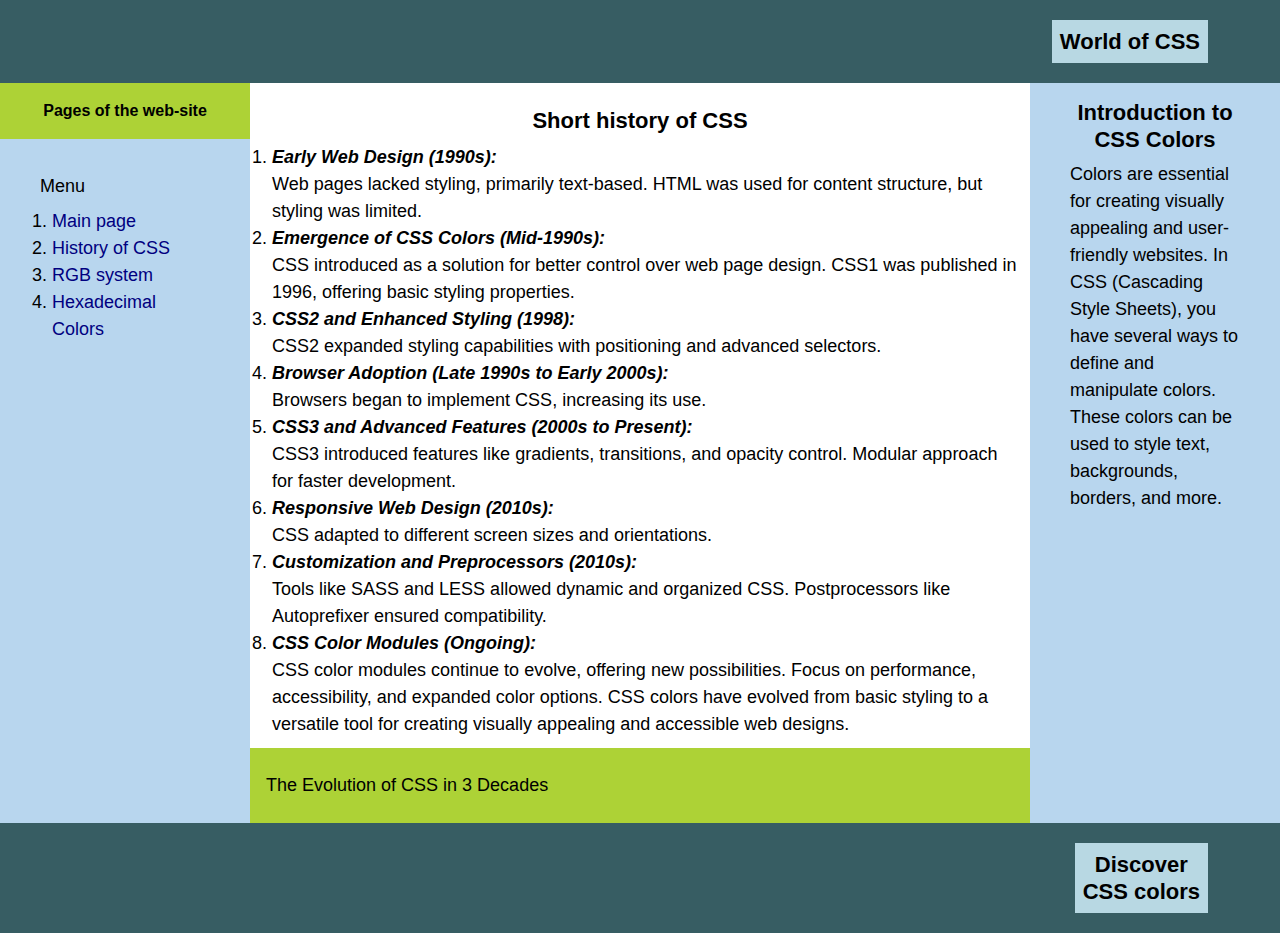
==== page2.html @ 4ef191cd "first version" ====
<!DOCTYPE html>
<html lang="en">

<head>
    <meta charset="UTF-8">
    <meta name="viewport" content="width=device-width, initial-scale=1.0">
    <title>My website</title>

    <link rel="stylesheet" type="text/css" href="styles.css">
</head>

<body>

    <!-- Header container of page -->
    <header>
        <div class="right-align">
            <h1 class="main-title-style">World of CSS</h1>
        </div>
    </header>

    <!-- Main container -->
    <main>
        <!-- Left side bar -->
        <aside class="sidebar">
            <!-- Additional container on the left side bar -->
            <div class="add-el">
                <p class="add-title-style">Pages of the web-site</p>
            </div>
            <!-- Content of the side bar -->
            <div class="sidebar-content">
        
                <p class="main-text-style">Menu</p>
                <ol>
                    <li><a href="index.html"> Main page</a></li>
                    <li><a href="page2.html"> History of CSS</a></li>
                    <li><a href="page3.html"> RGB system</a></li>
                    <li><a href="page4.html"> Hexadecimal Colors</a></li>
                </ol>
            </div>
        </aside>

        <div class="main-div">
            <h2 class="main-title-style">Short history of CSS</h2>

            <div class="main-text-box">
            <ol>
                <li><span class="li-title">Early Web Design (1990s):</span><br>
                Web pages lacked styling, primarily text-based.
                HTML was used for content structure, but styling was limited.</li>

                <li><span class="li-title">Emergence of CSS Colors (Mid-1990s):</span><br>
                CSS introduced as a solution for better control over web page design.
                CSS1 was published in 1996, offering basic styling properties.</li>

                <li><span class="li-title">CSS2 and Enhanced Styling (1998):</span><br>
                CSS2 expanded styling capabilities with positioning and advanced selectors.</li>

                <li><span class="li-title">Browser Adoption (Late 1990s to Early 2000s):</span><br>
                Browsers began to implement CSS, increasing its use.</li>

                <li><span class="li-title">CSS3 and Advanced Features (2000s to Present):</span><br>
                CSS3 introduced features like gradients, transitions, and opacity control.
                Modular approach for faster development.</li>

                <li><span class="li-title">Responsive Web Design (2010s):</span><br>
                CSS adapted to different screen sizes and orientations.</li>

                <li><span class="li-title">Customization and Preprocessors (2010s):</span><br>
                Tools like SASS and LESS allowed dynamic and organized CSS.
                Postprocessors like Autoprefixer ensured compatibility.</li>

                <li><span class="li-title">CSS Color Modules (Ongoing):</span><br>
                CSS color modules continue to evolve, offering new possibilities.
                Focus on performance, accessibility, and expanded color options.
                CSS colors have evolved from basic styling to a versatile tool for creating visually appealing and accessible web
                designs.</li>
            </ol>
            </div>

            <!-- Additional element of main div -->
            <div class="add-footer">
                <p class="main-text-style">The Evolution of CSS in 3 Decades</p>
            </div>
        </div>

        <!-- Right sidebar -->
        <aside class="sidebar">
            <div class="sidebar-content">
                <h3 class="main-title-style">Introduction to CSS Colors</h3>
                <p class="main-text-style">
                    Colors are essential for creating visually appealing and
                    user-friendly websites. In CSS (Cascading Style Sheets), you
                    have several ways to define and manipulate colors. These
                    colors can be used to style text, backgrounds, borders, and
                    more. </p>
            </div>
        </aside>

    </main>

    <!-- Footer -->
    <footer>
        <div class="right-align">
            <h1 class="main-title-style">Discover<br> CSS colors</h1>
        </div>
    </footer>

</body>
</html>
---- styles.css ----
body {
    display: flex;
    flex-wrap: wrap;
    font-family: 'Montserrat', sans-serif;
    background-color: white;
    margin: 0;
    padding: 0;
    /* max-width: 1200; */
}

header {
    background: #375d63;
    padding: 20px;
    text-align: center;
    width: 100%;
}

footer {
    background: #375d63;
    padding: 20px;
    text-align: center;
    width: 100%;
    margin-bottom: 0px;
}

.sidebar {
    background: #b8d6ee;
    width: 250px;
    padding-bottom: 40px;
    box-sizing: border-box;
}

.sidebar-content {
    padding-left: 40px;
    padding-top: 16px;
    padding-right: 40px;
    box-sizing: border-box;
}

.add-footer {
    padding: 16px;
    border: 0px;
    flex-direction: row;
    /* margin-bottom: 0px;
    margin-top: auto; */
    background-color: #add236;
    bottom: 0;
}

.add-el {
    padding: 16px;
    border: 0px;
    margin-bottom: 10px;
    margin-top: 0 px;
    background-color: #add236;
}

.right-align {
    float: right;
    margin-right: 52px;
    background-color: #b8d8e3;
    padding: 8px;
}

.main-title-style{
    color: #000;
    font-size: 22px;
    font-weight: 700;
    line-height: 27px;
    margin-top: 0px;
    margin-bottom: 0px;
    text-align: center;
}

.add-title-style {
    color: #000;
    font-size: 16px;
    font-weight: 600;
    line-height: 24px;
    margin-top: 0px;
    margin-bottom: 0px;
    text-align: center;
}

.main-text-style {
    color: #000;
    font-size: 18px;
    font-weight: 400;
    line-height: 27px;
    margin-top: 8px;
    margin-bottom: 8px;
    text-align: left;
}

.main-text-box{
    padding: 10px;
}

main{
    display: flex;
    flex: 1;
    /* flex-direction:row; */
}

.main-div{
    /* padding: 20px; */
    margin-top: 24px;
    flex: 1;
}

.main-content {
    display: flex;
    flex-direction: column;
    /* justify-content: space-between; */
}

.img-container{
    display: flex;
    justify-content: center;
    align-items: center;
}

img {
    width: 320px;
    height: auto;
    margin: 10px;
    /* flex: 1; */
}

ol {
    /* list-style-type: none; */
    padding: 0;
    padding-left: 12px;
    margin: 0;
}

ol li{
    margin: 0;
    padding: 0;
    font-size: 18px;
    font-weight: 400;
    line-height: 27px;
    color: #000;
}

ul li {
    padding-bottom: 4px;
}

ol li a {
    text-decoration: none;
    color: navy;
}

ol li a:active, ol li a:hover {
    text-decoration: underline;
    color: royalblue;
}

.li-title{
    color: #000;
    font-style: italic;
    font-size: 18px;
    font-weight: 600;
    line-height: 27px;
    margin-top: 0px;
    margin-bottom: 0px;
    text-align: left;
}
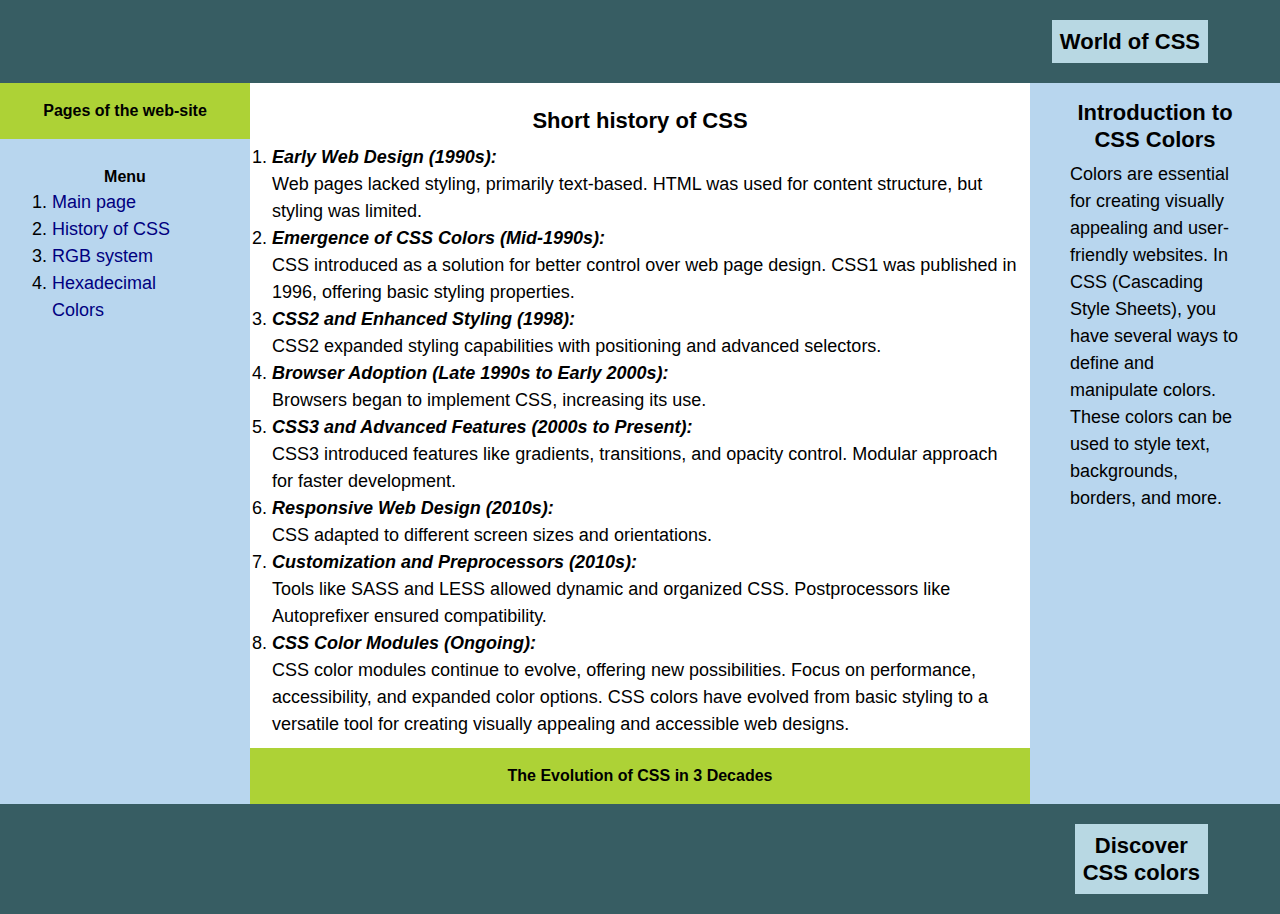
==== commit b102b41f: "flex direction of img is added" ====
--- a/page2.html
+++ b/page2.html
@@ -29,7 +29,7 @@
             <!-- Content of the side bar -->
             <div class="sidebar-content">
         
-                <p class="main-text-style">Menu</p>
+                <p class="add-title-style">Menu</p>
                 <ol>
                     <li><a href="index.html"> Main page</a></li>
                     <li><a href="page2.html"> History of CSS</a></li>
@@ -79,7 +79,7 @@
 
             <!-- Additional element of main div -->
             <div class="add-footer">
-                <p class="main-text-style">The Evolution of CSS in 3 Decades</p>
+                <p class="add-title-style">The Evolution of CSS in 3 Decades</p>
             </div>
         </div>
 
--- a/styles.css
+++ b/styles.css
@@ -5,7 +5,9 @@
     background-color: white;
     margin: 0;
     padding: 0;
-    /* max-width: 1200; */
+    height: 100%;
+    /* max-height: 760px; */
+    
 }
 
 header {
@@ -21,6 +23,9 @@
     text-align: center;
     width: 100%;
     margin-bottom: 0px;
+    /* flex-direction: row; */
+    height: 100%;
+    flex-direction: column-reverse;
 }
 
 .sidebar {
@@ -40,7 +45,8 @@
 .add-footer {
     padding: 16px;
     border: 0px;
-    flex-direction: row;
+    /* flex-direction: row; */
+    flex:1;
     /* margin-bottom: 0px;
     margin-top: auto; */
     background-color: #add236;
@@ -121,7 +127,8 @@
 }
 
 img {
-    width: 320px;
+    width: 380px;
+    flex-direction: column-reverse;
     height: auto;
     margin: 10px;
     /* flex: 1; */
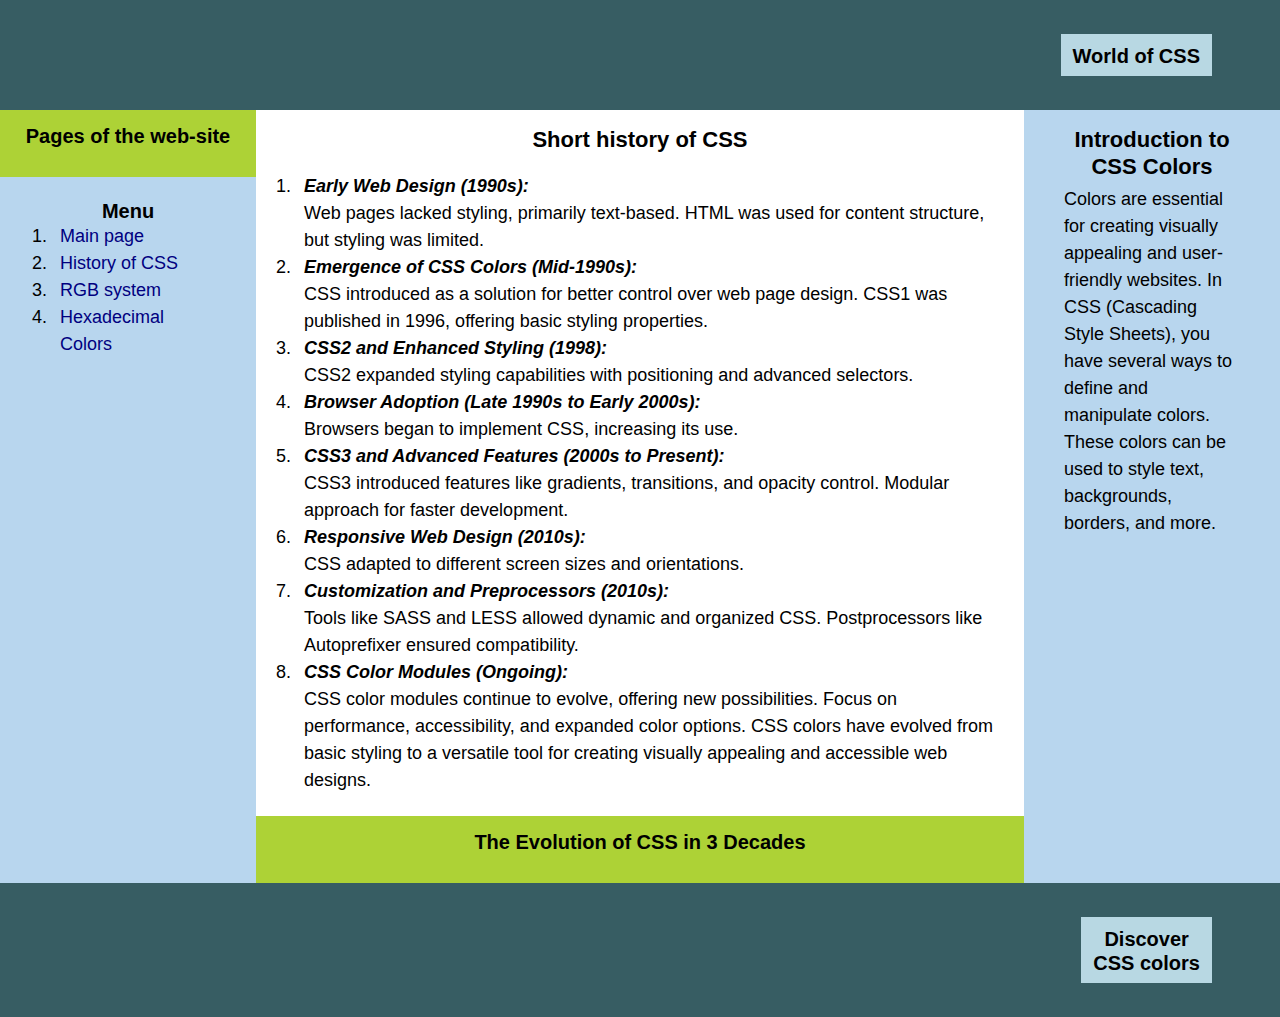
==== commit 9c8ad24f: "2nd version" ====
--- a/page2.html
+++ b/page2.html
@@ -5,30 +5,29 @@
     <meta charset="UTF-8">
     <meta name="viewport" content="width=device-width, initial-scale=1.0">
     <title>My website</title>
-
     <link rel="stylesheet" type="text/css" href="styles.css">
 </head>
 
 <body>
+    <div class="container">
+        <!-- Header of page -->
+        <div class="header">
+            <div class="right-align">
+                <h2 class="add-title-style">World of CSS</h2>
+            </div>
+        </div>
 
-    <!-- Header container of page -->
-    <header>
-        <div class="right-align">
-            <h1 class="main-title-style">World of CSS</h1>
+        <!-- Footer -->
+        <div class="footer">
+            <div class="right-align">
+                <h2 class="add-title-style">Discover<br> CSS colors</h2>
+            </div>
         </div>
-    </header>
 
-    <!-- Main container -->
-    <main>
         <!-- Left side bar -->
-        <aside class="sidebar">
-            <!-- Additional container on the left side bar -->
-            <div class="add-el">
-                <p class="add-title-style">Pages of the web-site</p>
-            </div>
+        <div class="sidebar-left">
             <!-- Content of the side bar -->
             <div class="sidebar-content">
-        
                 <p class="add-title-style">Menu</p>
                 <ol>
                     <li><a href="index.html"> Main page</a></li>
@@ -37,73 +36,73 @@
                     <li><a href="page4.html"> Hexadecimal Colors</a></li>
                 </ol>
             </div>
-        </aside>
+        </div>
 
-        <div class="main-div">
-            <h2 class="main-title-style">Short history of CSS</h2>
-
-            <div class="main-text-box">
-            <ol>
-                <li><span class="li-title">Early Web Design (1990s):</span><br>
-                Web pages lacked styling, primarily text-based.
-                HTML was used for content structure, but styling was limited.</li>
-
-                <li><span class="li-title">Emergence of CSS Colors (Mid-1990s):</span><br>
-                CSS introduced as a solution for better control over web page design.
-                CSS1 was published in 1996, offering basic styling properties.</li>
-
-                <li><span class="li-title">CSS2 and Enhanced Styling (1998):</span><br>
-                CSS2 expanded styling capabilities with positioning and advanced selectors.</li>
-
-                <li><span class="li-title">Browser Adoption (Late 1990s to Early 2000s):</span><br>
-                Browsers began to implement CSS, increasing its use.</li>
-
-                <li><span class="li-title">CSS3 and Advanced Features (2000s to Present):</span><br>
-                CSS3 introduced features like gradients, transitions, and opacity control.
-                Modular approach for faster development.</li>
-
-                <li><span class="li-title">Responsive Web Design (2010s):</span><br>
-                CSS adapted to different screen sizes and orientations.</li>
-
-                <li><span class="li-title">Customization and Preprocessors (2010s):</span><br>
-                Tools like SASS and LESS allowed dynamic and organized CSS.
-                Postprocessors like Autoprefixer ensured compatibility.</li>
-
-                <li><span class="li-title">CSS Color Modules (Ongoing):</span><br>
-                CSS color modules continue to evolve, offering new possibilities.
-                Focus on performance, accessibility, and expanded color options.
-                CSS colors have evolved from basic styling to a versatile tool for creating visually appealing and accessible web
-                designs.</li>
-            </ol>
-            </div>
-
-            <!-- Additional element of main div -->
-            <div class="add-footer">
-                <p class="add-title-style">The Evolution of CSS in 3 Decades</p>
+        <!-- Right sidebar -->
+        <div class="sidebar-right">
+            <div class="sidebar-content">
+            <h3 class="main-title-style">Introduction to CSS Colors</h3>
+            <p class="main-text-style">
+                Colors are essential for creating visually appealing and
+                user-friendly websites. In CSS (Cascading Style Sheets), you
+                have several ways to define and manipulate colors. These
+                colors can be used to style text, backgrounds, borders, and
+                more. </p>
             </div>
         </div>
 
-        <!-- Right sidebar -->
-        <aside class="sidebar">
-            <div class="sidebar-content">
-                <h3 class="main-title-style">Introduction to CSS Colors</h3>
-                <p class="main-text-style">
-                    Colors are essential for creating visually appealing and
-                    user-friendly websites. In CSS (Cascading Style Sheets), you
-                    have several ways to define and manipulate colors. These
-                    colors can be used to style text, backgrounds, borders, and
-                    more. </p>
+        <!-- Additional container on the left side bar -->
+        <div class="add-el">
+            <p class="add-title-style">Pages of the web-site</p>
+        </div>
+
+        <!-- Additional element of main div -->
+        <div class="add-footer">
+            <p class="add-title-style">The Evolution of CSS in 3 Decades</p>
+        </div>
+
+        <!-- Main container -->
+        <div class="main">
+            <h1 class="main-title-style">Short history of CSS</h1>
+            <div class="main-text-box">
+                <ol>
+                    <li><span class="li-title">Early Web Design (1990s):</span><br>
+                        Web pages lacked styling, primarily text-based.
+                        HTML was used for content structure, but styling was limited.</li>
+            
+                    <li><span class="li-title">Emergence of CSS Colors (Mid-1990s):</span><br>
+                        CSS introduced as a solution for better control over web page design.
+                        CSS1 was published in 1996, offering basic styling properties.</li>
+            
+                    <li><span class="li-title">CSS2 and Enhanced Styling (1998):</span><br>
+                        CSS2 expanded styling capabilities with positioning and advanced selectors.</li>
+            
+                    <li><span class="li-title">Browser Adoption (Late 1990s to Early 2000s):</span><br>
+                        Browsers began to implement CSS, increasing its use.</li>
+            
+                    <li><span class="li-title">CSS3 and Advanced Features (2000s to Present):</span><br>
+                        CSS3 introduced features like gradients, transitions, and opacity control.
+                        Modular approach for faster development.</li>
+            
+                    <li><span class="li-title">Responsive Web Design (2010s):</span><br>
+                        CSS adapted to different screen sizes and orientations.</li>
+            
+                    <li><span class="li-title">Customization and Preprocessors (2010s):</span><br>
+                        Tools like SASS and LESS allowed dynamic and organized CSS.
+                        Postprocessors like Autoprefixer ensured compatibility.</li>
+            
+                    <li><span class="li-title">CSS Color Modules (Ongoing):</span><br>
+                        CSS color modules continue to evolve, offering new possibilities.
+                        Focus on performance, accessibility, and expanded color options.
+                        CSS colors have evolved from basic styling to a versatile tool for creating visually appealing and
+                        accessible web
+                        designs.</li>
+                </ol>
             </div>
-        </aside>
 
-    </main>
+        </div>
 
-    <!-- Footer -->
-    <footer>
-        <div class="right-align">
-            <h1 class="main-title-style">Discover<br> CSS colors</h1>
-        </div>
-    </footer>
+    </div>
 
 </body>
 </html>--- a/styles.css
+++ b/styles.css
@@ -1,38 +1,44 @@
 body {
-    display: flex;
-    flex-wrap: wrap;
     font-family: 'Montserrat', sans-serif;
     background-color: white;
     margin: 0;
     padding: 0;
-    height: 100%;
-    /* max-height: 760px; */
-    
-}
-
-header {
-    background: #375d63;
-    padding: 20px;
-    text-align: center;
     width: 100%;
 }
 
-footer {
-    background: #375d63;
-    padding: 20px;
-    text-align: center;
-    width: 100%;
-    margin-bottom: 0px;
-    /* flex-direction: row; */
-    height: 100%;
-    flex-direction: column-reverse;
+.container {
+    display: grid;
+    grid-template-columns: 0.6fr 1.8fr 0.6fr;
+    grid-template-rows: 0.4fr 0.25fr 2.4fr 0.25fr 0.4fr;
+    grid-auto-columns: 1fr;
+    gap: 0px 0px;
+    grid-auto-flow: row;
+    grid-template-areas:
+        "header header header"
+        "add-el main sidebar-right"
+        "sidebar-left main sidebar-right"
+        "sidebar-left add-footer sidebar-right"
+        "footer footer footer";
 }
 
-.sidebar {
-    background: #b8d6ee;
-    width: 250px;
-    padding-bottom: 40px;
-    box-sizing: border-box;
+.header {
+    grid-area: header;
+    background-color:#375d63;
+}
+
+.footer {
+    grid-area: footer;
+    background-color: #375d63;
+}
+
+.sidebar-left {
+    grid-area: sidebar-left;
+    background-color: #b8d6ee;
+}
+
+.sidebar-right {
+    grid-area: sidebar-right;
+    background-color: #b8d6ee;
 }
 
 .sidebar-content {
@@ -42,33 +48,55 @@
     box-sizing: border-box;
 }
 
-.add-footer {
-    padding: 16px;
-    border: 0px;
-    /* flex-direction: row; */
-    flex:1;
-    /* margin-bottom: 0px;
-    margin-top: auto; */
+.add-el {
+    padding: 8px 20px 0px 20px;
+    align-items: center;
+    grid-area: add-el;
     background-color: #add236;
-    bottom: 0;
 }
 
-.add-el {
-    padding: 16px;
-    border: 0px;
-    margin-bottom: 10px;
-    margin-top: 0 px;
+.add-footer {
+    padding: 8px 20px 0px 20px;
+    align-items: center;
+    grid-area: add-footer;
     background-color: #add236;
+}
+
+.main {
+    padding: 16px 8px 2px 8px;
+    grid-area: main;
+}
+
+.main-text-box {
+    padding: 20px;
 }
 
 .right-align {
     float: right;
-    margin-right: 52px;
+    margin: 34px;
+    padding-top: 4px;
+    padding-bottom: 8px;
+    padding-left: 12px;
+    padding-right: 12px;
+    margin-right: 68px;
     background-color: #b8d8e3;
-    padding: 8px;
+    align-items: center;
 }
 
-.main-title-style{
+img {
+    display: block;
+    width: 380px;
+    height: auto;
+    margin: 10px;
+}
+
+.img-container {
+    display: flex;
+    justify-content: center;
+    align-items: center;
+}
+
+.main-title-style {
     color: #000;
     font-size: 22px;
     font-weight: 700;
@@ -76,16 +104,18 @@
     margin-top: 0px;
     margin-bottom: 0px;
     text-align: center;
+    flex: 1;
 }
 
 .add-title-style {
     color: #000;
-    font-size: 16px;
-    font-weight: 600;
+    font-size: 20px;
+    font-weight: 550;
     line-height: 24px;
-    margin-top: 0px;
+    margin-top: 6px;
     margin-bottom: 0px;
     text-align: center;
+    flex: 1;
 }
 
 .main-text-style {
@@ -93,45 +123,20 @@
     font-size: 18px;
     font-weight: 400;
     line-height: 27px;
-    margin-top: 8px;
-    margin-bottom: 8px;
+    margin-top: 6px;
+    margin-bottom: 0px;
     text-align: left;
 }
 
-.main-text-box{
-    padding: 10px;
-}
-
-main{
-    display: flex;
-    flex: 1;
-    /* flex-direction:row; */
-}
-
-.main-div{
-    /* padding: 20px; */
-    margin-top: 24px;
-    flex: 1;
-}
-
-.main-content {
-    display: flex;
-    flex-direction: column;
-    /* justify-content: space-between; */
-}
-
-.img-container{
-    display: flex;
-    justify-content: center;
-    align-items: center;
-}
-
-img {
-    width: 380px;
-    flex-direction: column-reverse;
-    height: auto;
-    margin: 10px;
-    /* flex: 1; */
+.add-text{
+    color: #000;
+    font-size: 16px;
+    font-weight: 600;
+    line-height: 24px;
+    margin-top: 0px;
+    margin-bottom: 0px;
+    /* padding: 6px 16px 4px 16px; */
+    text-align: center;
 }
 
 ol {
@@ -141,17 +146,13 @@
     margin: 0;
 }
 
-ol li{
+ol li, ul li {
     margin: 0;
-    padding: 0;
+    padding-left: 8px;
     font-size: 18px;
     font-weight: 400;
     line-height: 27px;
     color: #000;
-}
-
-ul li {
-    padding-bottom: 4px;
 }
 
 ol li a {
@@ -159,12 +160,13 @@
     color: navy;
 }
 
-ol li a:active, ol li a:hover {
+ol li a:active,
+ol li a:hover {
     text-decoration: underline;
     color: royalblue;
 }
 
-.li-title{
+.li-title {
     color: #000;
     font-style: italic;
     font-size: 18px;
@@ -174,3 +176,4 @@
     margin-bottom: 0px;
     text-align: left;
 }
+
